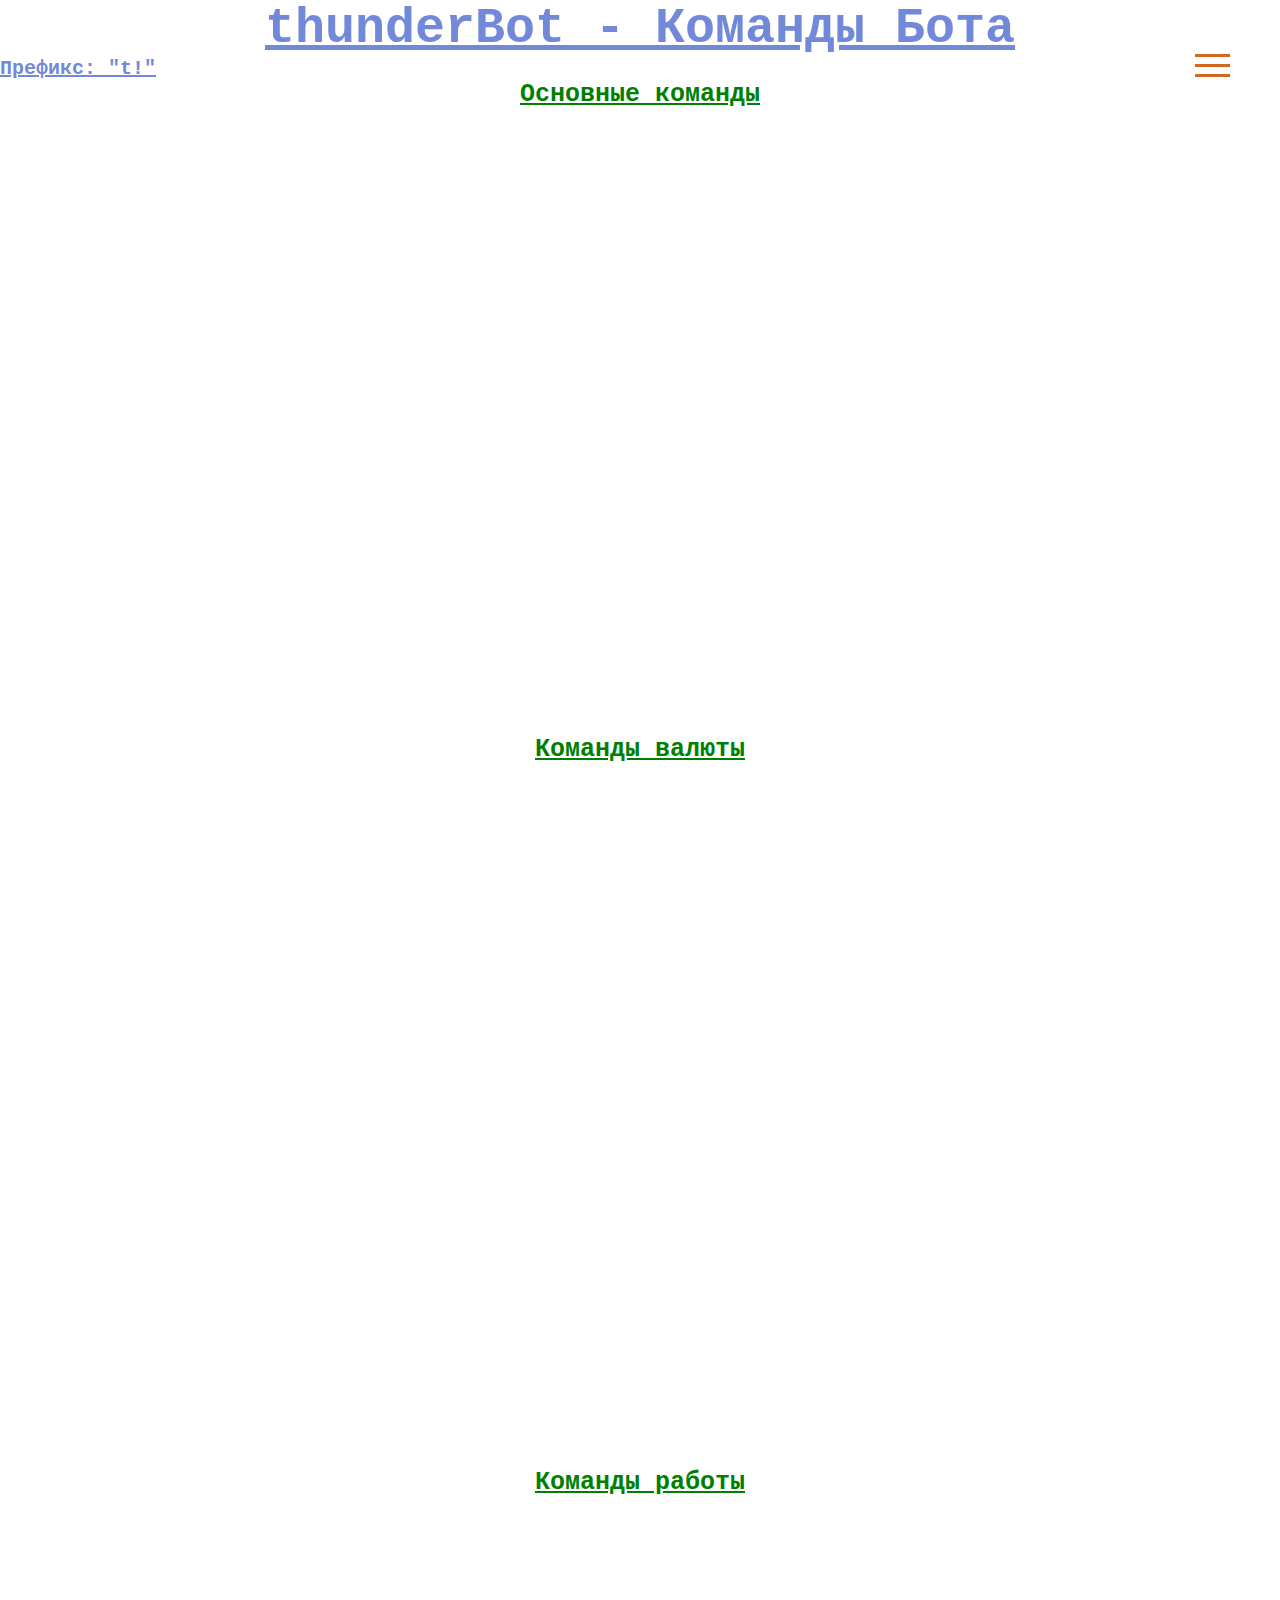
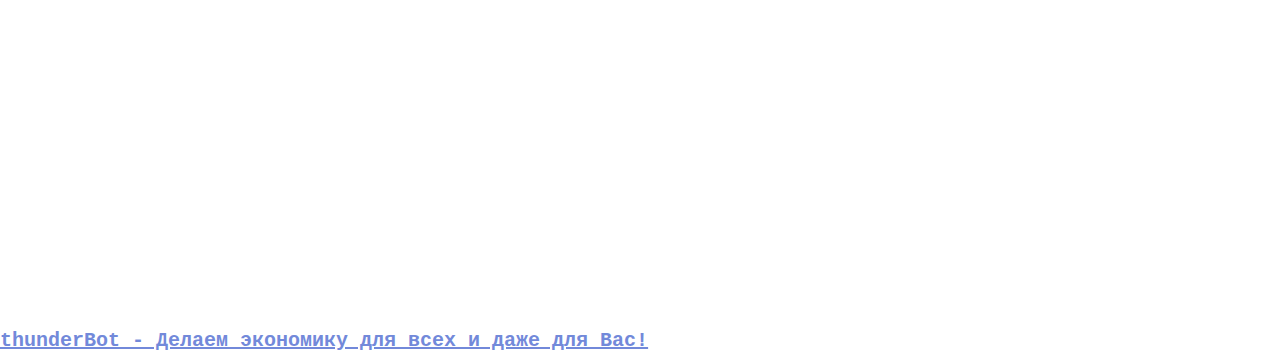
==== html/commands.html @ debb9461 "my site" ====
<!DOCTYPE html>

<html>
    <head>

        <meta charset="utf-8">
        <title>
            thunderBot - Discord BOT
        </title>
        <link rel = "icon" href = "../picture/thunder.jpg" />
        <link href="../css/commands.css" rel="stylesheet" type="text/css">

    </head>

    <body>


        <h1>
            thunderBot - Команды Бота
        </h1>

        <h5>
            Префикс: "t!"
        </h5>

        <h4>
          Основные команды
        </h4>

        <p><b>старт</b> - Регистрация аккаунта || <b>Использование:</b> !старт [игровой ник]</p>

        <br><p>/\</p>

        <p><b>баланс</b> - Информация об аккаунте || <b>Использование:</b> !баланс</p>

        <br><p>/\</p>

        <p><b>помощь</b> - Помощь по командам || <b>Использование:</b> !помощь</p>

        <br><p>/\</p>

        
        <p><b>магазин</b> - Магазин имущества || <b>Использование:</b> !магазин</p>

        <br><p>/\</p>

        <p><b>курс</b> - Информация о курсе биткоина || <b>Использование:</b> !курс</p>

        <br><p>/\</p>

        <p><b>казино</b> - Игра в кубик на деньги || <b>Использование:</b> !казино [ставка]</p>

        <br><p>/\</p>

        <p><b>бонус</b> - Получить ежедневный бонус || <b>Использование:</b> !бонус</p>

        <br><p>/\</p>

        <p><b>вип-бонус</b> - Получить ежедневный VIP бонус || <b>Использование:</b> !вип-бонус</p>

        <br><p>/\</p>

        <br>
        <br>
        <br>

        <br>
        <br>
        <br>

        <br>
        <br>
        <br>
        
        

        <h4>
          Команды валюты
        </h4>



        <p><b>депозит</b> - Положить деньги на банковский счёт || <b>Использование:</b> !депозит [кол-во]</p>

        <br><p>/\</p>

        <p><b>снять</b> - Снять деньги с банковского счёта || <b>Использование:</b> !снять [кол-во]</p>

        <br><p>/\</p>

        <p><b>перевод</b> - Перевести средства другому игроку на банковский счёт || <b>Использование:</b> !перевод [кому] [кол-во]</p>

        <br><p>/\</p>

        <p><b>ограбить</b> - Ограбление другого игрока с удачей 50/50 || <b>Использование:</b> !ограбить [кого]</p>

        <br><p>/\</p>

        <p><b>передать</b> - Передать средства в кошелёк другому игроку || <b>Использование:</b> !передать [кому] [кол-во]</p>

        <br><p>/\</p>

        <p><b>биткоин-купить</b> - Купить биткоин(ы) || <b>Использование:</b> !биткоин-купить [кол-во]</p>

        <br><p>/\</p>

        <p><b>биткоин-продать</b> - Продать биткоин || <b>Использование:</b> !биткоин-продать [кол-во]</p>

        <br><p>/\</p>

        <p><b>купить</b> - Покупка имущества || <b>Использование:</b> !купить [Название]</p>

        <br><p>/\</p>

        <p><b>купить-ферму</b> - Покупка майнинговой-фермы для сбора Биткоинов || <b>Использование:</b> !купить-ферму [кол-во]</p>

        <br><p>/\</p>

        <p><b>собрать-биткоины</b> - Собрать биткоины с биткоин-ферм(Команда доступна 1 раз в 3 дня) || <b>Использование:</b> !собрать-биткоины</p>

        <br>
        <br>
        <br>

        <br>
        <br>
        <br>

        <br>
        <br>
        <br>
        
        
        
        

        <h4>
          Команды работы
        </h4>

        <br><p>/\</p>

        <p><b>работы</b> - Список доступных работ || <b>Использование:</b> !работы</p>

        <br><p>/\</p>

        <p><b>устроиться</b> - Устроиться на доступную работу || <b>Использование:</b> !устроиться [название]</p>

        <br><p>/\</p>

        <p><b>уволиться</b> - Уволиться с работы || <b>Использование:</b> !уволиться [причина]</p>

        <br><p>/\</p>

        <p><b>работать</b> - Завершить рабочую смену и забрать зарплату || <b>Использование:</b> !работать</p>

        <br><p>/\</p>

        
        <br>
        <br>
        <br>

        <br>
        <br>
        <br>

        <br>
        <br>
        <br>
        


        <h5>thunderBot - Делаем экономику для всех и даже для Вас!</h5>




        <div>
            <nav class="navbar">
              <div class="hamburger-menu">
                <div class="line line-1"></div>
                <div class="line line-2"></div>
                <div class="line line-3"></div>
              </div>
      
              <ul class="nav-list">
                <li class="nav-item">
                  <a href="../index.html" class="nav-link">Главная</a>
                </li>
                <li class="nav-item">
                    <a href="commands.html" class="nav-link">Команды</a>
                  </li>
                <li class="nav-item">
                    <a href="report.html" class="nav-link">Сообщить об ошибке</a>
                  </li>
              </ul>
            </nav>
          </div>
      
          <script src="../script.js"></script>


        
    </body>
</html>
---- css/commands.css ----
body {
    background-image: url(https://wallpaperaccess.com/full/3053366.png);
    background-size: cover;
    background-attachment: fixed;
    background-repeat: no-repeat;
    max-width: 100%;
    overflow-x: hidden;
}

h1 {
    font-size: 50px;
    font-family: 'Courier New';
    color: #7289da;
    text-align: center;
    text-decoration: underline;
}

h5 {
    font-size: 20px;
    font-family: 'Courier New';
    color: #7289da;
    text-align: left;
    text-decoration: underline;
}

h4 {
  font-size: 25px;
  font-family: 'Courier New';
  color: green;
  text-align: center;
  text-decoration: underline;
}


p {
    color: white;
    font-family: 'Courier New';
    position: relative;
    top: 2cm;
    left: 50px;
    font-size: 18px;
    text-decoration: underline;
}


* {
    margin: 0;
    padding: 0;
  }
  
  
  .navbar {
    width: 300px;
    height: 100%;
    background-color: #262626;
    position: fixed;
    top: 0;
    right: -300px;
    display: flex;
    justify-content: center;
    align-items: center;
    border-radius: 20% 0 0 60%;
    transition: right 0.8s cubic-bezier(1, 0, 0, 1);
  }
  
  .change {
    right: 0;
  }
  
  .hamburger-menu {
    width: 35px;
    height: 30px;
    position: fixed;
    top: 50px;
    right: 50px;
    cursor: pointer;
    display: flex;
    flex-direction: column;
    justify-content: space-around;
  }
  
  .line {
    width: 100%;
    height: 3px;
    background-color: chocolate;
    transition: all 0.8s;
  }
  
  .change .line-1 {
    transform: rotateZ(-405deg) translate(-8px, 6px);
  }
  
  .change .line-2 {
    opacity: 0;
  }
  
  .change .line-3 {
    transform: rotateZ(405deg) translate(-8px, -6px);
  }
  
  .nav-list {
    text-align: right;
  }
  
  .nav-item {
    list-style: none;
    margin: 25px;
  }
  
  .nav-link {
    text-decoration: none;
    font-size: 22px;
    color: #eee;
    font-weight: 300;
    letter-spacing: 1px;
    text-transform: uppercase;
    position: relative;
    padding: 3px 0;
  }
  
  .nav-link::before,
  .nav-link::after {
    content: "";
    width: 100%;
    height: 2px;
    background-color: chocolate;
    position: absolute;
    left: 0;
    transform: scaleX(0);
    transition: transform 0.5s;
  }
  
  .nav-link::after {
    bottom: 0;
    transform-origin: right;
  }
  
  .nav-link::before {
    top: 0;
    transform-origin: left;
  }
  
  .nav-link:hover::before,
  .nav-link:hover::after {
    transform: scaleX(1);
  }
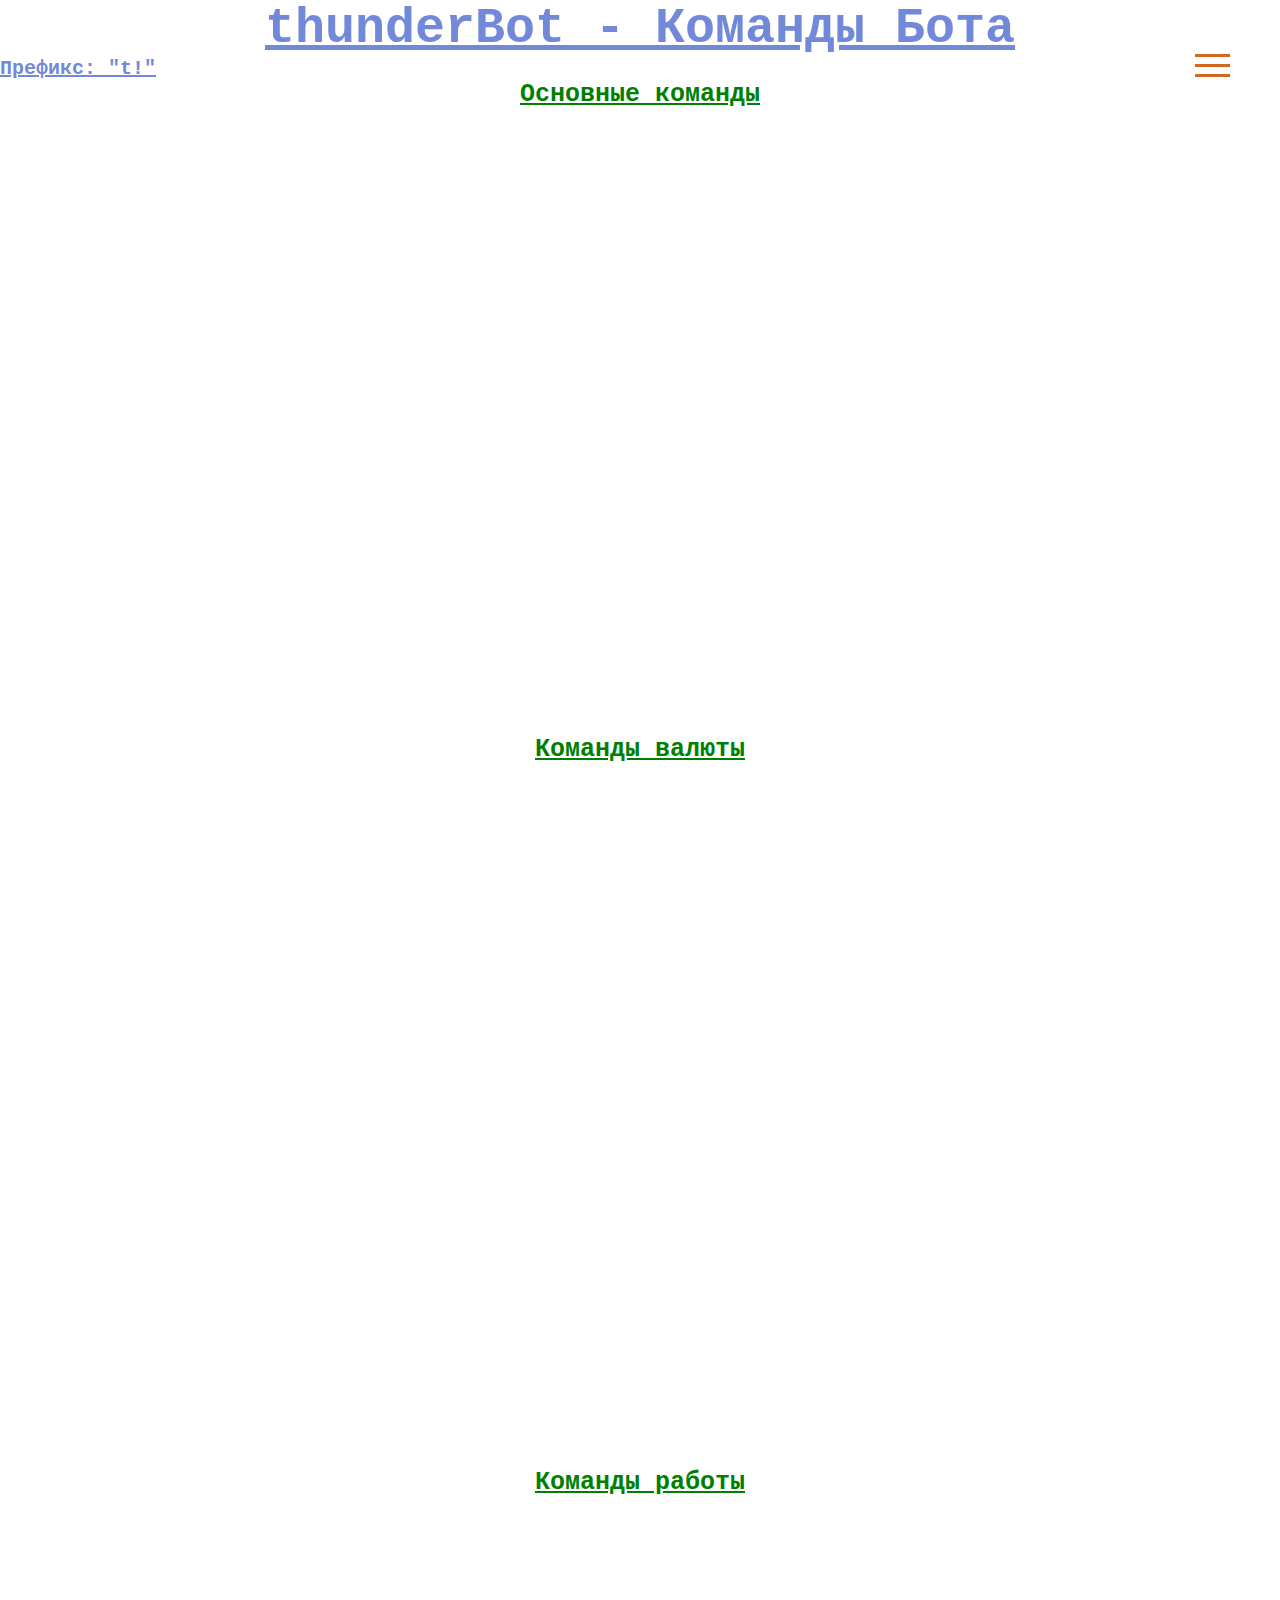
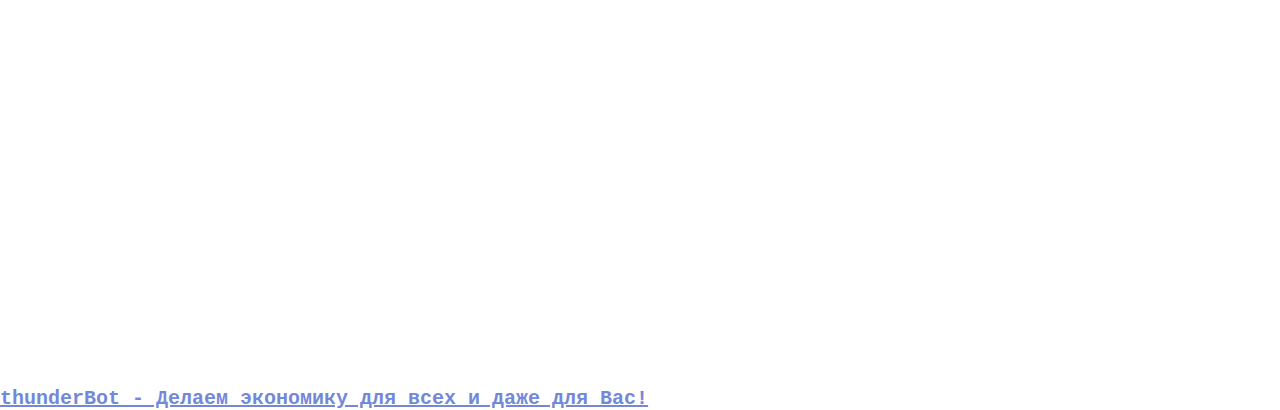
==== commit 6e70f666: "main" ====
--- a/html/commands.html
+++ b/html/commands.html
@@ -153,6 +153,10 @@
         <br><p>/\</p>
 
         <p><b>работать</b> - Завершить рабочую смену и забрать зарплату || <b>Использование:</b> !работать</p>
+
+        <br><p>/\</p>
+
+        <p><b>работы</b> - Информация о профессии || <b>Использование:</b> !работаты [номер]</p>
 
         <br><p>/\</p>
 
